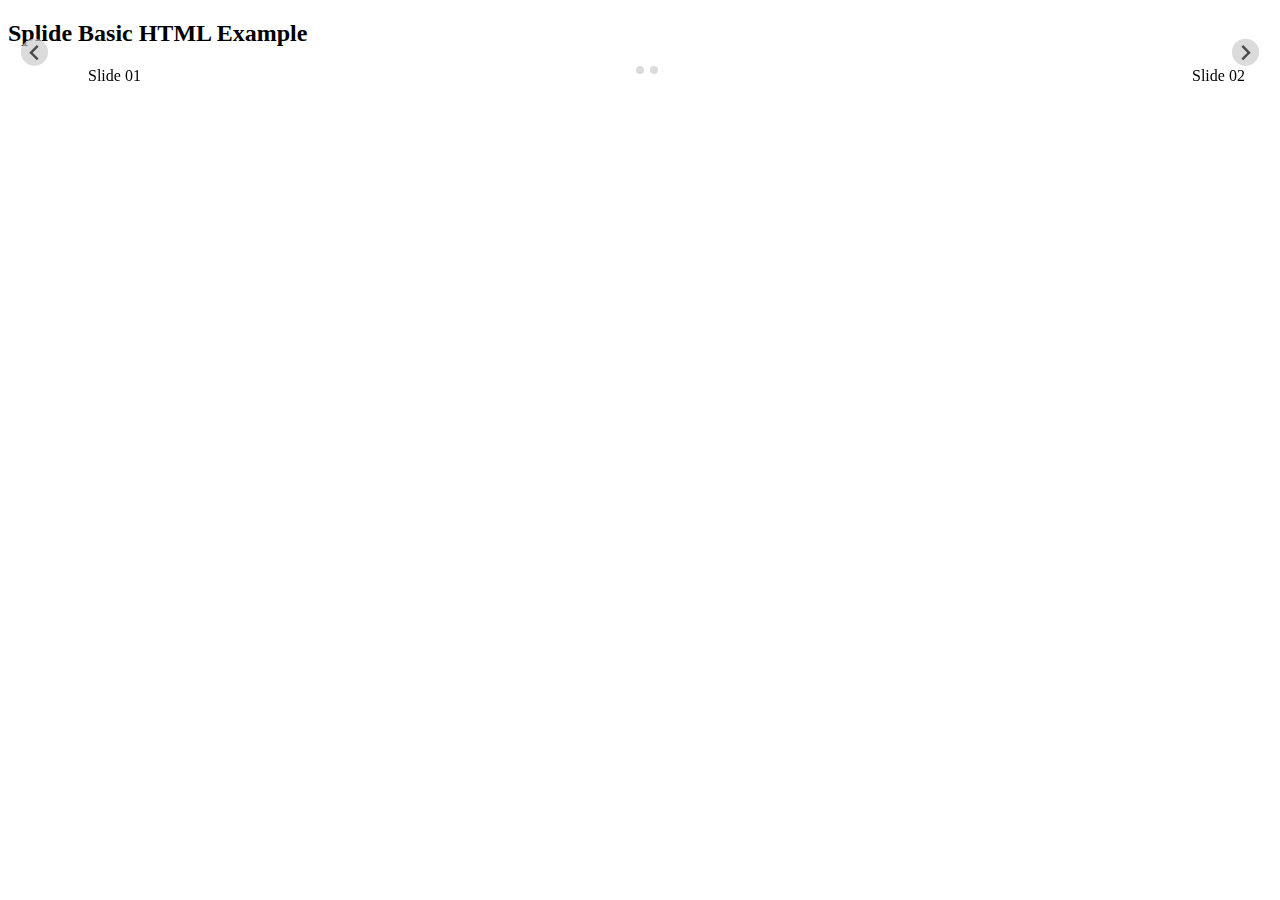
==== Index.html @ c627aeb5 "first commit" ====
<!DOCTYPE html>
<html lang="en">
<head>
  <meta charset="UTF-8" />
  <meta name="viewport" content="width=device-width, initial-scale=1.0"/>
  <title>Document</title>
  <link rel="stylesheet" href="./css/style.css"/>
  <link rel="stylesheet" href="https://cdn.jsdelivr.net/npm/@splidejs/splide@4.1.4/dist/css/splide.min.css"/>
</head>
<body>

  <section class="splide" aria-labelledby="carousel-heading">
    <h2 id="carousel-heading">Splide Basic HTML Example</h2>
    <div class="splide__track">
      <ul class="splide__list">
        <li class="splide__slide">Slide 01</li>
        <li class="splide__slide">Slide 02</li>
        <li class="splide__slide">Slide 03</li>
      </ul>
    </div>
  </section>

  <script src="https://cdn.jsdelivr.net/npm/@splidejs/splide@4.1.4/dist/js/splide.min.js" integrity="sha256-FZsW7H2V5X9TGinSjjwYJ419Xka27I8XPDmWryGlWtw=" crossorigin="anonymous"></script>
  <script>
    document.addEventListener('DOMContentLoaded', function () {
        var splide = new Splide( '.splide', {
    type   : 'loop',
    padding: '5rem',
  } );
  
  splide.mount();
    });
  </script>
</body>
</html>
---- css/style.css ----
.splide_list{
    background-color: aquamarine;
}
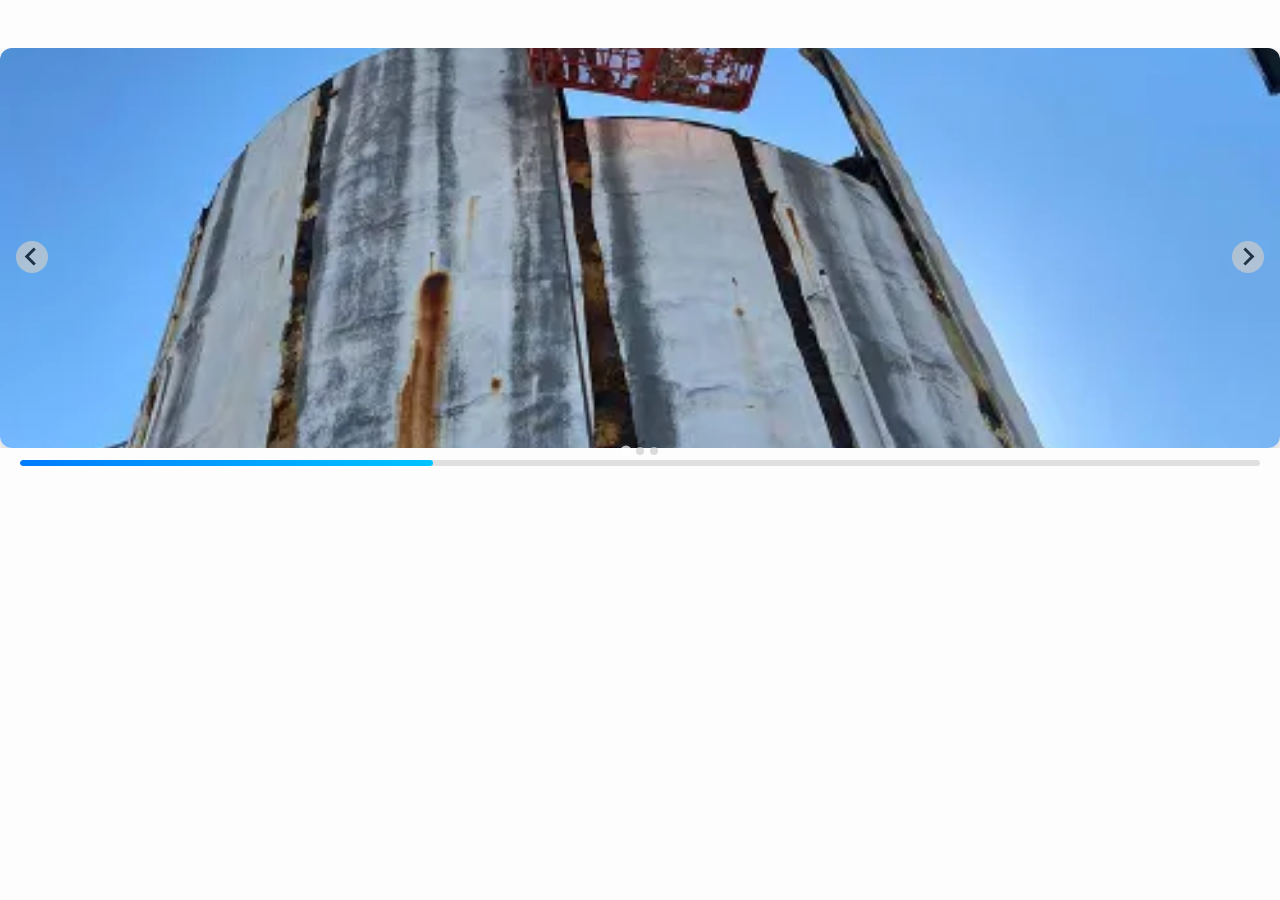
==== commit a93150ab: "initial commit" ====
--- a/Index.html
+++ b/Index.html
@@ -1,42 +1,61 @@
 <!DOCTYPE html>
 <html lang="en">
-<head>
-  <meta charset="UTF-8" />
-  <meta name="viewport" content="width=device-width, initial-scale=1.0"/>
-  <title>Document</title>
-  <link rel="stylesheet" href="./css/style.css"/>
-  <link rel="stylesheet" href="https://cdn.jsdelivr.net/npm/@splidejs/splide@4.1.4/dist/css/splide.min.css"/>
-</head>
-<body>
+  <head>
+    <meta charset="UTF-8" />
+    <meta name="viewport" content="width=device-width, initial-scale=1.0" />
+    <title>Splide Slider Showcase</title>
 
-  <section class="splide" aria-labelledby="carousel-heading">
-    <h2 id="carousel-heading">Splide Basic HTML Example</h2>
-    <div class="splide__track">
-      <ul class="splide__list">
-        <li class="splide__slide">Slide 01</li>
-        <li class="splide__slide">Slide 02</li>
-        <li class="splide__slide">Slide 03</li>
-      </ul>
-    </div>
-  </section>
+    <!-- Bootstrap CSS (Optional, in case you use it elsewhere) -->
+    <link
+      rel="stylesheet"
+      href="https://cdn.jsdelivr.net/npm/bootstrap@5.0.2/dist/css/bootstrap.min.css"
+    />
 
-  <script src="https://cdn.jsdelivr.net/npm/@splidejs/splide@4.1.4/dist/js/splide.min.js" integrity="sha256-FZsW7H2V5X9TGinSjjwYJ419Xka27I8XPDmWryGlWtw=" crossorigin="anonymous"></script>
-  <script>
-    document.addEventListener('DOMContentLoaded', function () {
-        var splide = new Splide( '.splide', {
-    type   : 'loop',
-    padding: '5rem',
-  } );
-  
-  splide.mount();
-    });
-  </script>
-</body>
+    <!-- Splide CSS -->
+    <link
+      rel="stylesheet"
+      href="https://cdn.jsdelivr.net/npm/@splidejs/splide@4.1.4/dist/css/splide.min.css"
+    />
+
+    <!-- Custom CSS -->
+    <link rel="stylesheet" href="./css/style.css" />
+  </head>
+  <body>
+    <section class="splide my-5" aria-label="Beautiful Image Carousel">
+      <div class="splide__track">
+        <ul class="splide__list">
+          <li class="splide__slide">
+            <img src="./Assets/slide1.webp" alt="Slide 1" />
+          </li>
+          <li class="splide__slide">
+            <img
+              src="https://via.placeholder.com/800x400?text=Slide+2"
+              alt="Slide 2"
+            />
+          </li>
+          <li class="splide__slide">
+            <img
+              src="https://via.placeholder.com/800x400?text=Slide+3"
+              alt="Slide 3"
+            />
+          </li>
+        </ul>
+      </div>
+
+      <!-- Progress Bar -->
+      <div class="my-slider-progress">
+        <div class="my-slider-progress-bar"></div>
+      </div>
+    </section>
+
+    <!-- JS Dependencies -->
+    <script
+      src="https://cdn.jsdelivr.net/npm/@splidejs/splide@4.1.4/dist/js/splide.min.js"
+      integrity="sha256-FZsW7H2V5X9TGinSjjwYJ419Xka27I8XPDmWryGlWtw="
+      crossorigin="anonymous"
+    ></script>
+
+    <!-- Custom Script -->
+    <script src="./js/script.js"></script>
+  </body>
 </html>
-
-
-
-
-
-
-
--- a/css/style.css
+++ b/css/style.css
@@ -1,3 +1,37 @@
-.splide_list{
-    background-color: aquamarine;
-}+body {
+    font-family: 'Segoe UI', Tahoma, Geneva, Verdana, sans-serif;
+    background-color: #fdfdfd;
+    margin: 0;
+    padding: 0;
+  }
+  
+  .splide__slide img {
+    width: 100%;
+    height: 400px;
+    object-fit: cover;
+    border-radius: 12px;
+    box-shadow: 0 6px 16px rgba(0, 0, 0, 0.2);
+    transition: transform 0.4s ease;
+  }
+  
+  .splide__slide img:hover {
+    transform: scale(1.02);
+  }
+  
+  .my-slider-progress {
+    height: 6px;
+    background-color: #e0e0e0;
+    border-radius: 10px;
+    margin-top: 12px;
+    margin-inline: 20px;
+    overflow: hidden;
+  }
+  
+  .my-slider-progress-bar {
+    height: 100%;
+    width: 0;
+    background: linear-gradient(90deg, #007bff, #00c4ff);
+    border-radius: 10px;
+    transition: width 0.4s ease-in-out;
+  }
+  